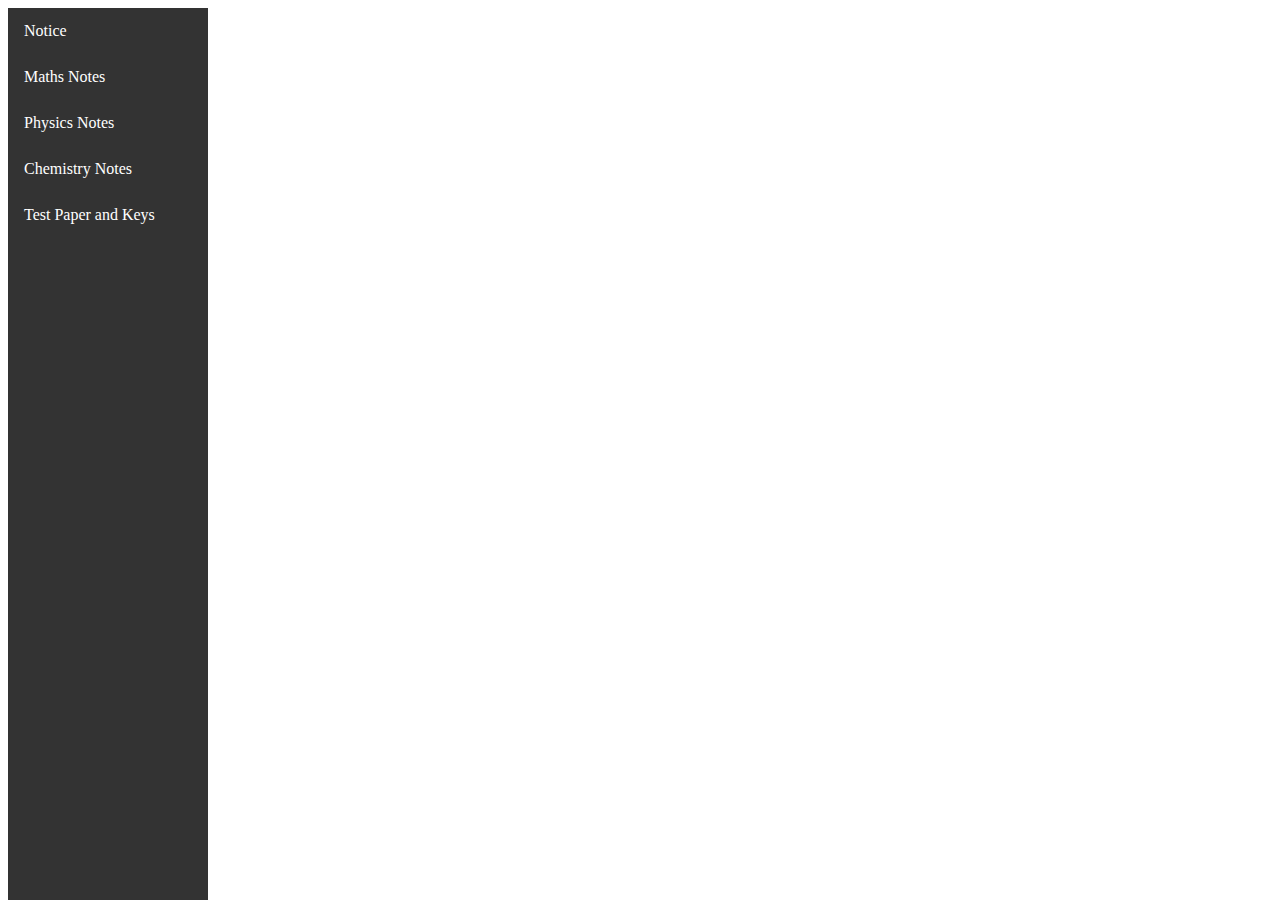
==== index.html @ 11c26774 "c" ====
<!DOCTYPE html>
<html lang="en">

<head>
    <meta charset="UTF-8">
    <meta name="viewport" content="width=device-width, initial-scale=1.0">
    <link rel="stylesheet" href="styles.css">
    <title>JEE 2026</title>
</head>

<body>

    <nav class="side-nav">
        <a href="#" onclick="showContent('Notice')">Notice</a>
        <a href="#" onclick="showContent('MN')">Maths Notes</a>
        <a href="#" onclick="showContent('PN')">Physics Notes</a>
        <a href="#" onclick="showContent('CN')">Chemistry Notes</a>
        <a href="#" onclick="showContent('TPK')">Test Paper and Keys</a>
       
    </nav>
    <div class="content" id="Notice">
        <h1>Notice</h1>

        <table id="Notice">
            <thead>
                <tr>
                    <th width="8%" onclick="sortTable(0)">Message Date</th>
                    <th width="34%" onclick="sortTable(1)">Test</th>
                    <th width="8%"onclick="sortTable(2)">Test Date</th>
                    <th width="50%"onclick="sortTable(3)">File Name</th>
                </tr>
            </thead>
            <tbody>
                
                <tr>
                    <td>2024-07-18</td>
                    <td>Internal Test 06</td>
                    <td>2024-08-10</td>
                    <td><a href="Notice/20240718/CLASS-11_ELITE_IIT(PHASE-1 & 2)_IT-06_10-AUGUST-2024 Notice.pdf">CLASS-11_ELITE_IIT(PHASE-1 & 2)_IT-06_10-AUGUST-2024 Notice</a></td>
                </tr>
                
                <tr>
                    <td>2024-07-03</td>
                    <td>Internal Test 05</td>
                    <td>2024-07-27</td>
                    <td><a href="Notice/20240703/CLASS-11_ELITE_IIT(PHASE-1 & 2)_IT-05_27-JULY-2024 Notice.pdf">CLASS-11_ELITE_IIT(PHASE-1 & 2)_IT-05_27-JULY-2024 Notice</a></td>
                </tr>

                <tr>
                    <td>2024-06-29</td>
                    <td>Internal Test 04 (Major Test)</td>
                    <td>2024-07-13</td>
                    <td><a href="Notice/20240629/CLASS-11_ELITE_IIT(PHASE-1 & 2)_IT-04_13-JULY-2024 Notice.pdf">CLASS-11_ELITE_IIT(PHASE-1 & 2)_IT-04_13-JULY-2024 Notice</a></td>
                </tr>

                <tr>
                    <td>2024-06-09</td>
                    <td>Internal Test 03</td>
                    <td>2024-06-29</td>
                    <td><a href="Notice/20240609/CLASS-11_ELITE_IIT(PHASE-1 & 2)_IT-03_29-JUNE-2024 Notice (1).pdf">CLASS-11_ELITE_IIT(PHASE-1 & 2)_IT-03_29-JUNE-2024 Notice (1)</a></td>
                </tr>

                <tr>
                    <td>2024-06-04</td>
                    <td>Internal Test 01</td>
                    <td>2024-04-27</td>
                    <td><a href="Notice/20240604/CLASS-11_ELITE_IIT(PHASE-1)_IT-01_27-APRIL-2024 Notice.pdf">CLASS-11_ELITE_IIT(PHASE-1)_IT-01_27-APRIL-2024 Notice</a></td>
                </tr>

                <tr>
                    <td>2024-05-27</td>
                    <td>Internal Test 02</td>
                    <td>2024-06-15</td>
                    <td><a href="Notice/20240527/CLASS-11_ELITE_IIT(PHASE-1 &2)_IT-02_15-JUNE-2024 Notice.pdf">CLASS-11_ELITE_IIT(PHASE-1 &2)_IT-02_15-JUNE-2024 Notice</a></td>
                </tr>


            </tbody>
        </table>
    </div>

    <div class="content" id="MN">
        <h1>Maths Notes</h1>

        <table id="MN">
            <thead>
                <tr>
                    <th onclick="sortTable(0)">Notes Received Date</th>
                    <th onclick="sortTable(1)">Chapter Name</th>
                    <th onclick="sortTable(2)">Note Name</th>
                    <th onclick="sortTable(3)">Questions/Notes</th>
                    <th onclick="sortTable(4)">Answer Key</th>
                </tr>
            </thead>
            <tbody>
                
                <tr>
                    <td width="50%">2024-04-25</td>
                    <td>Sequence and Series</td>
                    <td>DPP Q and A</td>
                    <td><a href="Maths Notes/20240425/Maths_Sequence series DPP1.pdf">Maths_Sequence series DPP1</a></td>
                    <td><a href="Maths Notes/20240425/Maths_Sequence series DPP1_Answer Key.pdf">Maths_Sequence series DPP1_Answer Key</a></td>
                </tr>

                <tr>
                    <td>2024-04-30</td>
                    <td>Sets</td>
                    <td>Notes</td>
                    <td><a href="Maths Notes/20240430/Sets .pdf">Sets</a></td>
                    <td>-</td>
                </tr>
                

                <tr>
                    <td>2024-05-23</td>
                    <td>Numerical</td>
                    <td>JEE Main Question Bank Q and A</td>
                    <td><a href="Maths Notes/20240523/DOC-20240425-WA0009.pdf">DOC-20240425-WA0009</a></td>
                    <td>-</td>
                </tr>
                

                <tr>
                    <td>2024-05-29</td>
                    <td>Wavy Curve Method</td>
                    <td>DPP with Answers</td>
                    <td><a href="Maths Notes/20240529/wavy curve method.pdf">wavy curve method</a></td>
                    <td>-</td>
                </tr>
                

                <tr>
                    <td>2024-06-01</td>
                    <td>Sequence and Series</td>
                    <td>MathandGo JEE Main Question Bank Q and A</td>
                    <td><a href="Maths Notes/20240601/DOC-20240505-WA0001._1.pdf">DOC-20240505-WA0001</a></td>
                    <td>-</td>
                </tr>
                
                <tr>
                    <td>2024-06-03</td>
                    <td>Basic Mathematics</td>
                    <td>Notes</td>
                    <td><a href="Maths Notes/20240603/Basic mathematics.pdf">Basic mathematics</a></td>
                    <td>-</td>
                </tr>
                
                <tr>
                    <td>2024-06-11</td>
                    <td>Sequence and Series</td>
                    <td>DPP Q and A</td>
                    <td><a href="Maths Notes/20240611/DPP-5_SEQUENCE & SERIES_240610_123711.pdf">DPP-5_SEQUENCE & SERIES_240610_123711</a></td>
                    <td><a href="Maths Notes/20240611/DPP-5_SEQUENCE & SERIES_ANSWER KEY.pdf">DPP-5_SEQUENCE & SERIES_ANSWER KEY</a></td>
                </tr>
                
                <tr>
                    <td>2024-06-16</td>
                    <td>Sequence and Series</td>
                    <td>Practice Paper</td>
                    <td><a href="Maths Notes/20240616/521115139546091.pdf">521115139546091</a></td>
                    <td>-</td>
                </tr>
                
                <tr>
                    <td>2024-06-18</td>
                    <td>Sequence and Series</td>
                    <td>Answers for 2024-06-16</td>
                    <td><a href="Maths Notes/20240618/AK-SEQUENCE & SERIES.pdf">AK-SEQUENCE & SERIES</td>
                    <td>-</td>
                </tr>
                
                <tr>
                    <td>2024-06-19</td>
                    <td>Sequence and Series</td>
                    <td>Year Long Revision Exercise</td>
                    <td><a href="Maths Notes/20240619/DOC-20240607-WA0008..pdf">20240619/DOC-20240607-WA0008</a></td>
                    <td>-</td>
                </tr>
                
                <tr>
                    <td>2024-07-03</td>
                    <td>Basic Maths Wave Curve</td>
                    <td>DPP</td>
                    <td><a href="Maths Notes/20240703/Maths_DPP 3_Basic Maths_Wave Curve_16-04-2020.pdf">Maths_DPP 3_Basic Maths_Wave Curve_16-04-2020</a></td>
                    <td><a href="Maths Notes/20240703/Maths_DPP 3_Basic Maths_Wave Curve_16-04-2020_Answer Key.pdf">Maths_DPP 3_Basic Maths_Wave Curve_16-04-2020_Answer Key</a></td>
                </tr>
                
                <tr>
                    <td>2024-07-04</td>
                    <td>Logarithm</td>
                    <td>Practice Paper</td>
                    <td><a href="Maths Notes/20240704/logarithm practice sheet-1.pdf">logarithm practice sheet</a></td>
                    <td>-</td>
                </tr>
                
                <tr>
                    <td>2024-07-13</td>
                    <td>Check</td>
                    <td>Practice Paper</td>
                    <td><a href="Maths Notes/20240713/DocScanner 12-Jul-2024.pdf">DocScanner 12-Jul-2024</a></td>
                    <td>-</a></td>
                </tr>
                
                <tr>
                    <td>2024-07-18</td>
                    <td>Fundamental of Mathematics</td>
                    <td>Year Long Revision Exercise</td>
                    <td><a href="Maths Notes/20240718/DOC-20240616-WA0004..pdf">20240718/DOC-20240616-WA0004</a></td>
                    <td>-</td>
                </tr>
                <tr>
                    <td>2024-07-18</td>
                    <td>Quadratic Equation and Exercise</td>
                    <td>Year Long Revision Exercise</td>
                    <td><a href="Maths Notes/20240718/DOC-20240717-WA0015._compressed.pdf">DOC-20240717-WA0015._compressed</a></td>
                    <td>-</td>
                </tr>
                

                
            </tbody>
        </table>
    </div>

    <script src="script.js"></script>
</body>

</html>
---- styles.css ----
/* CSS for the side navigation bar */
.side-nav {
    background-color: #333;
    overflow: hidden;
    width: 200px;
    height: 100vh;
    position: fixed;
    display: flex;
    flex-direction: column;
}

.side-nav a {
    color: white;
    text-align: left;
    padding: 14px 16px;
    text-decoration: none;
    transition: background-color 0.3s, color 0.3s;
    cursor: pointer;
}

.side-nav a:hover {
    background-color: #ddd;
    color: black;
}

/* CSS for the list */
ul {
    list-style-type: none;
    padding-left: 20px;
}

li {
    padding: 10px;
    margin-bottom: 5px;
    background-color: #f0f0f0;
    border-radius: 5px;
    transition: background-color 0.9s ease;
    cursor: pointer;
}

ul ul {
    margin-top: 5px; /* Add some space between parent and child lists */
}

li:hover {
    background-color: #ccc;
}

h1 {
    font-size: 24px;
    font-weight: bold;
    background-color: #f0f0f0; /* Background color */
    padding: 10px 20px; /* Padding around the text */
    margin-bottom: 10px;
    width: 100%;
    display: inline-block; /* Allows the background color to span the text width */
}

h2 {
    font-size: 20px;
    font-style: italic;
    padding: 10px 20px; /* Padding around the text */
    margin-bottom: 10px;
    width: 100%;
    display: inline-block; /* Allows the background color to span the text width */
}

.right-align {
    font-size: 18px;
    text-align: right;
    width: 96%;
    background-color: #f0f0f0; /* Add your preferred background color here */
}

.content {
    padding: 20px;
    margin-left: 220px;
    width: calc(100% - 220px);
    display: none;
    word-wrap: break-word; /* Allow text to wrap */
}

.content.active {
    display: block;
}

table {
    width: 100%;
    border-collapse: collapse;
    margin-top: 20px;
}

th, td {
    border: 1px solid #d8d5d5;
    padding: 8px;
    text-align: left;
    word-wrap: break-word;
}

th {
    background-color: #f2f2f2;
    cursor: pointer;
}

td {
    word-break: break-word; /* Ensure long text wraps within the cell */
}

.content a {
    text-decoration: none;
}

/* Ensuring equal column width for all tables */
table, th, td {
    table-layout: fixed;
    width: 25%; /* Adjust as needed for your design */
}

@media screen and (max-width: 768px) {
    .side-nav {
        width: 100%;
        height: auto;
    }

    .content {
        margin-left: 0;
        width: 100%;
    }
}
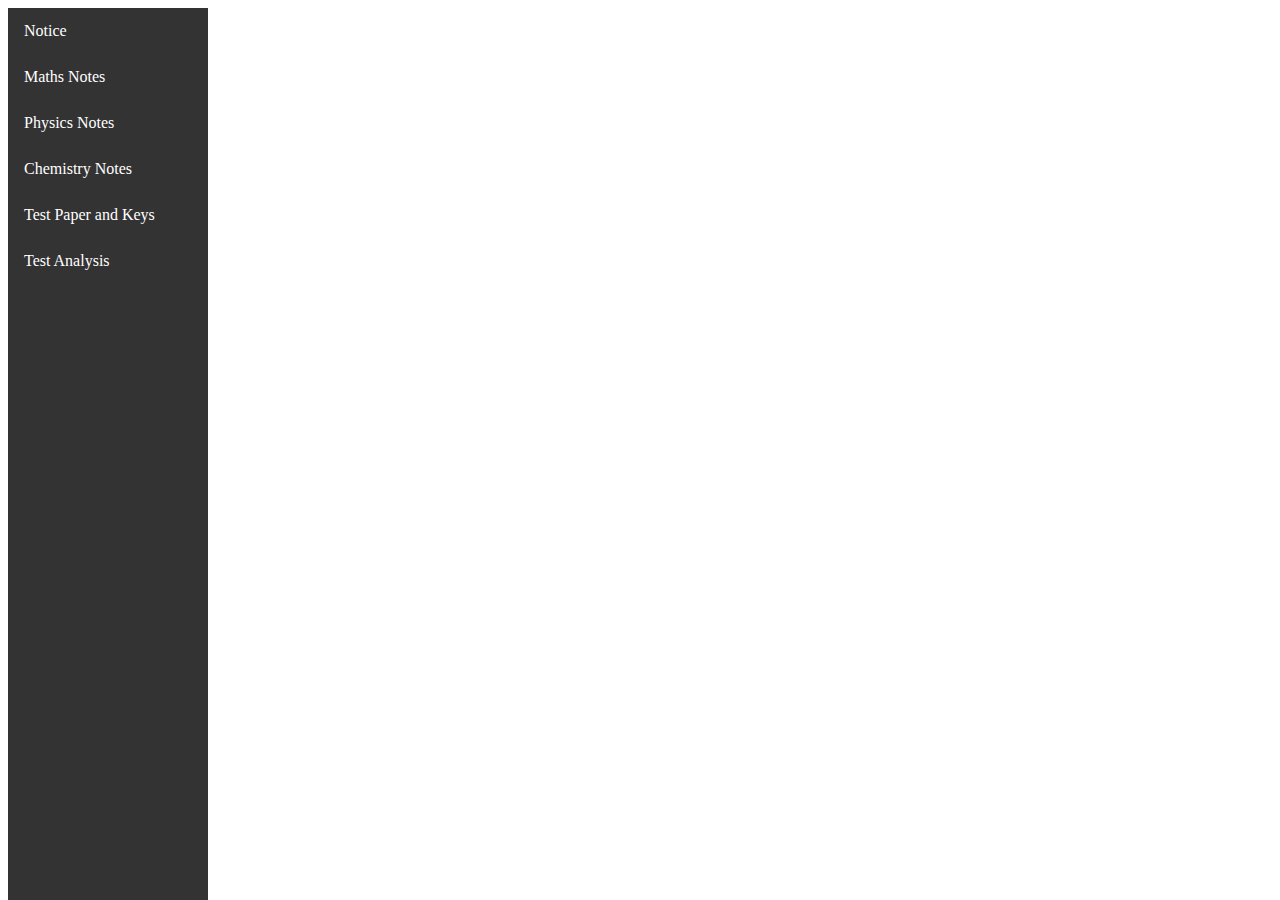
==== commit 9c8f4d6e: "c" ====
--- a/index.html
+++ b/index.html
@@ -16,6 +16,7 @@
         <a href="#" onclick="showContent('PN')">Physics Notes</a>
         <a href="#" onclick="showContent('CN')">Chemistry Notes</a>
         <a href="#" onclick="showContent('TPK')">Test Paper and Keys</a>
+        <a href="#" onclick="showContent('TA')">Test Analysis</a>
        
     </nav>
     <div class="content" id="Notice">
@@ -24,10 +25,10 @@
         <table id="Notice">
             <thead>
                 <tr>
-                    <th width="8%" onclick="sortTable(0)">Message Date</th>
-                    <th width="34%" onclick="sortTable(1)">Test</th>
-                    <th width="8%"onclick="sortTable(2)">Test Date</th>
-                    <th width="50%"onclick="sortTable(3)">File Name</th>
+                    <th onclick="sortTable(0)">Message Date</th>
+                    <th onclick="sortTable(1)">Test</th>
+                    <th onclick="sortTable(2)">Test Date</th>
+                    <th onclick="sortTable(3)">File Name</th>
                 </tr>
             </thead>
             <tbody>
@@ -95,7 +96,7 @@
             <tbody>
                 
                 <tr>
-                    <td width="50%">2024-04-25</td>
+                    <td>2024-04-25</td>
                     <td>Sequence and Series</td>
                     <td>DPP Q and A</td>
                     <td><a href="Maths Notes/20240425/Maths_Sequence series DPP1.pdf">Maths_Sequence series DPP1</a></td>
@@ -222,6 +223,64 @@
         </table>
     </div>
 
+<div class="content" id="PN">
+        <h1>Physics Notes</h1>
+
+        <table id="PN">
+            <thead>
+                <tr>
+                    <th onclick="sortTable(0)">Notes Received Date</th>
+                    <th onclick="sortTable(1)">Chapter Name</th>
+                    <th onclick="sortTable(2)">Note Name</th>
+                    <th onclick="sortTable(3)">Questions/Notes</th>
+                    <th onclick="sortTable(4)">Answer Key</th>
+                </tr>
+            </thead>
+            <tbody>
+                
+                <tr>
+                    <td>2024-04-17</td>
+                    <td>Chapter</td>
+                    <td>Practice Paper</td>
+                    <td><a href="Physics Notes/20240417/849_013206.pdf">849_013206</a></td>
+                    <td>-</td>
+                </tr>
+
+                <tr>
+                    <td>2024-04-22</td>
+                    <td>Mathematical Tools</td>
+                    <td>Practice Paper</td>
+                    <td><a href="Physics Notes/20240422/Mathematical Tools_removed.pdf">Mathematical Tools_removed</a></td>
+                    <td>-</td>
+                </tr>
+                
+
+                <tr>
+                    <td>2024-05-28</td>
+                    <td>Vector</td>
+                    <td>Practice Paper</td>
+                    <td><a href="Physics Notes/20240528/Vector-DPP-1_removed (1).pdf">Vector-DPP-1_removed</a></td>
+                    <td>-</td>
+                </tr>
+                
+
+                <tr>
+                    <td>2024-07-04</td>
+                    <td>Chapter</td>
+                    <td>DPP</td>
+                    <td><a href="Physics Notes/20240704/DPP NURTURE SC-COMPLETE-16-31_removed (1).pdf">DPP NURTURE SC-COMPLETE-16-31_removed (1)</a></td>
+                    <td>-</td>
+                </tr>
+                
+
+               
+                
+            </tbody>
+        </table>
+    </div>
+    <div class="content" id="TA">
+        <h1>Test Analysis</h1>
+
     <script src="script.js"></script>
 </body>
 
--- a/styles.css
+++ b/styles.css
@@ -52,8 +52,9 @@
     background-color: #f0f0f0; /* Background color */
     padding: 10px 20px; /* Padding around the text */
     margin-bottom: 10px;
-    width: 100%;
+    width: auto;
     display: inline-block; /* Allows the background color to span the text width */
+    align-content: center;
 }
 
 h2 {
@@ -61,7 +62,7 @@
     font-style: italic;
     padding: 10px 20px; /* Padding around the text */
     margin-bottom: 10px;
-    width: 100%;
+    width: auto;
     display: inline-block; /* Allows the background color to span the text width */
 }
 
@@ -85,9 +86,10 @@
 }
 
 table {
-    width: 100%;
+    width: 85%;
     border-collapse: collapse;
     margin-top: 20px;
+    /*table-layout: auto; /* Ensures columns have equal widths */
 }
 
 th, td {
@@ -95,6 +97,7 @@
     padding: 8px;
     text-align: left;
     word-wrap: break-word;
+   /* overflow: hidden; /* Ensures long text doesn't overflow */
 }
 
 th {
@@ -106,15 +109,13 @@
     word-break: break-word; /* Ensure long text wraps within the cell */
 }
 
-.content a {
-    text-decoration: none;
-}
-
-/* Ensuring equal column width for all tables */
-table, th, td {
-    table-layout: fixed;
-    width: 25%; /* Adjust as needed for your design */
-}
+/* Optional: Define specific widths for columns if needed */
+th:nth-child(1), td:nth-child(1) { width: fit-content; }
+th:nth-child(2), td:nth-child(2) { width: fit-content; }
+th:nth-child(3), td:nth-child(3) { width: fit-content; }
+th:nth-child(3), td:nth-child(3) { width: fit-content; }
+th:nth-child(3), td:nth-child(3) { width: fit-content; }
+/* Continue for other columns as necessary */
 
 @media screen and (max-width: 768px) {
     .side-nav {
@@ -126,4 +127,4 @@
         margin-left: 0;
         width: 100%;
     }
-}
+}